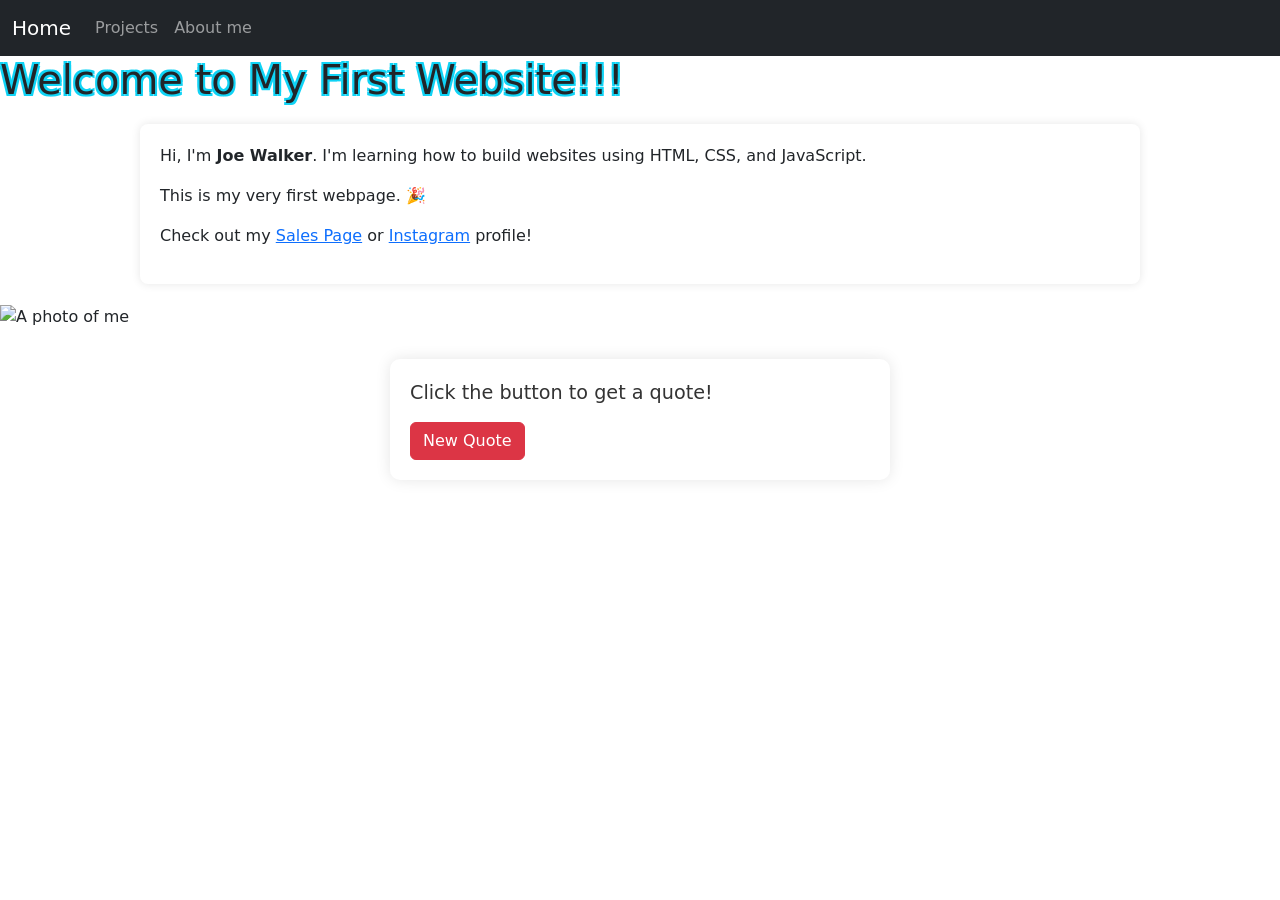
==== index.html @ fa88a77a "Rename html2.html to index.html" ====
<!DOCTYPE html>
<html lang="en">
<head>
    <meta charset="UTF-8">
    <title>Joe's First Website</title>
    <link rel="stylesheet" href="css2.css">
    <!-- <link href="https://cdn.jsdelivr.net/npm/bootstrap@5.3.7/dist/css/bootstrap.min.css" rel="stylesheet" integrity="sha384-LN+7fdVzj6u52u30Kp6M/trliBMCMKTyK833zpbD+pXdCLuTusPj697FH4R/5mcr" crossorigin="anonymous">
     -->
    <!-- <link href="[cdn.jsdelivr.net](https://cdn.jsdelivr.net/npm/bootstrap@5.3.7/dist/css/bootstrap.min.css)" rel="stylesheet"> -->
    <link rel="stylesheet" href="https://cdn.jsdelivr.net/npm/bootstrap@5.3.7/dist/css/bootstrap.min.css" >
</head>
<body>
   <nav class="navbar navbar-dark bg-dark navbar-expand-lg fw-light">
  <div class="container-fluid">
    <a class="navbar-brand" href="#">Home</a>
    <button class="navbar-toggler" type="button" data-bs-toggle="collapse" data-bs-target="#navbarSupportedContent" aria-controls="navbarSupportedContent" aria-expanded="false" aria-label="Toggle navigation">
      <span class="navbar-toggler-icon"></span>
    </button>
    <div class="collapse navbar-collapse" id="navbarSupportedContent">
      <ul class="navbar-nav me-auto mb-2 mb-lg-0">
        <li class="nav-item">
          <a class="nav-link" aria-current="page" href="projects.html">Projects</a>
        </li>
        <li class="nav-item">
          <a class="nav-link" href="aboutme.html">About me</a>
        </li>
      </ul>
    </div>
  </div>
</nav>
    <h1>Welcome to My First Website!!!</h1>

    <div class="about">
        <p>Hi, I'm <strong>Joe Walker</strong>. I'm learning how to build websites using HTML, CSS, and JavaScript.</p>
        <p>This is my very first webpage. 🎉</p>
        <p>Check out my <a href="https://americanglass.us/about.php" target="_blank">Sales Page</a> or <a href="https://www.instagram.com/joe_blows_glass" target="_blank">Instagram</a> profile!</p>
    </div>

    <img src="https://i.pinimg.com/originals/16/a4/56/16a456a7d2fcbd9addc664458d2e1729.gif" alt="A photo of me" width="200">

    <div class="quote-box">
        <p id="quote">Click the button to get a quote!</p>
        <button type="button" class="btn btn-danger" onclick="newQuote()">New Quote</button>
    </div>

    <canvas id="snow"></canvas>
    <script src="https://cdnjs.cloudflare.com/ajax/libs/bootstrap/5.3.8/js/bootstrap.min.js" integrity="sha512-nKXmKvJyiGQy343jatQlzDprflyB5c+tKCzGP3Uq67v+lmzfnZUi/ZT+fc6ITZfSC5HhaBKUIvr/nTLCV+7F+Q==" crossorigin="anonymous" referrerpolicy="no-referrer"></script>    <!-- Snow Script -->
    <script>
    const canvas = document.getElementById('snow');
    const ctx = canvas.getContext('2d');
    canvas.width = window.innerWidth;
    canvas.height = window.innerHeight;
    let particles = [];

    for (let i = 0; i < 100; i++) {
        particles.push({
            x: Math.random() * canvas.width,
            y: Math.random() * canvas.height,
            r: Math.random() * 4 + 1,
            d: Math.random() * 1
        });
    }

    function drawSnow() {
        ctx.clearRect(0, 0, canvas.width, canvas.height);
        ctx.fillStyle = "white";
        ctx.beginPath();
        for (let i = 0; i < particles.length; i++) {
            let p = particles[i];
            ctx.moveTo(p.x, p.y);
            ctx.arc(p.x, p.y, p.r, 0, Math.PI * 2, true);
        }
        ctx.fill();
        update();
    }

    function update() {
        for (let i = 0; i < particles.length; i++) {
            let p = particles[i];
            p.y += p.d;
            if (p.y > canvas.height) {
                p.y = 0;
                p.x = Math.random() * canvas.width;
            }
        }
    }

    setInterval(drawSnow, 33);
    </script>

    <!-- Quote Script -->
    <script>
    const quotes = [
        "I live in a crazy time. - Anne Frank",
        "Two things are infinite: the universe and human stupidity; and I’m not sure about the former. - Einstein",
        "It's not a great wall. It's an alright wall I suppose. - Karl Pilkington",
        "I don’t know how to put this but, I’m kind of a big deal. - Ron Burgundy",
        "Real G's move in silence like lasagna. - Lil Wayne",
        "It is what it is til it ain’t. - Mac Miller"
    ];

    function newQuote() {
        const randomIndex = Math.floor(Math.random() * quotes.length);
        document.getElementById("quote").innerText = quotes[randomIndex];
    }
    </script>

</body>
</html>
---- css2.css ----
body {
    font-family: Arial, sans-serif;
    text-align: center;
    background-color: #f0f4f8;
    color: #333;
}

h1 {
    font-size: 3em;
    margin-top: 40px;
    margin-bottom: 20px;
    color: rgb(0, 0, 0);
    text-shadow: -2px 2px 0 #10d3f5, 2px -2px 0 #10d3f5, -2px -2px 0 #10d3f5, 2px 2px 0 #10d3f5;
}

.about {
    margin: 20px auto;
    max-width: 1000px;
    background: rgb(255, 255, 255);
    padding: 20px;
    border-radius: 8px;
    box-shadow: 0 0 10px rgba(0,0,0,0.1);
}

a {
    color: #0077cc;
    text-decoration: none;
}

a:hover {
    text-decoration: underline;
}
canvas#snow {
position: fixed;
top: 0;
left: 0;
pointer-events: none;
z-index: 0;
}
body > * {
position: relative;
z-index: 1;
}
body {
font-family: Arial, sans-serif;
text-align: center;
background-image: url('https://img.freepik.com/free-photo/3d-render-defocussed-snowy-tree-landscape_1048-14924.jpg'); /* or any snowy image */
background-size: cover;
background-repeat: no-repeat;
background-attachment: fixed;
color: #333;
}

.quote-box {
    background-color: white;
    margin: 30px auto;
    padding: 20px;
    max-width: 500px;
    border-radius: 10px;
    box-shadow: 0 0 15px rgba(0,0,0,0.1);
}

#quote {
    font-size: 1.2em;
    color: #333;
    margin-bottom: 15px;
}
/* 
button {
    padding: 10px 20px;
    background-color: #0077cc;
    color: white;
    border: none;
    border-radius: 6px;
    cursor: pointer;
}

button:hover {
    background-color: #005fa3;
} */
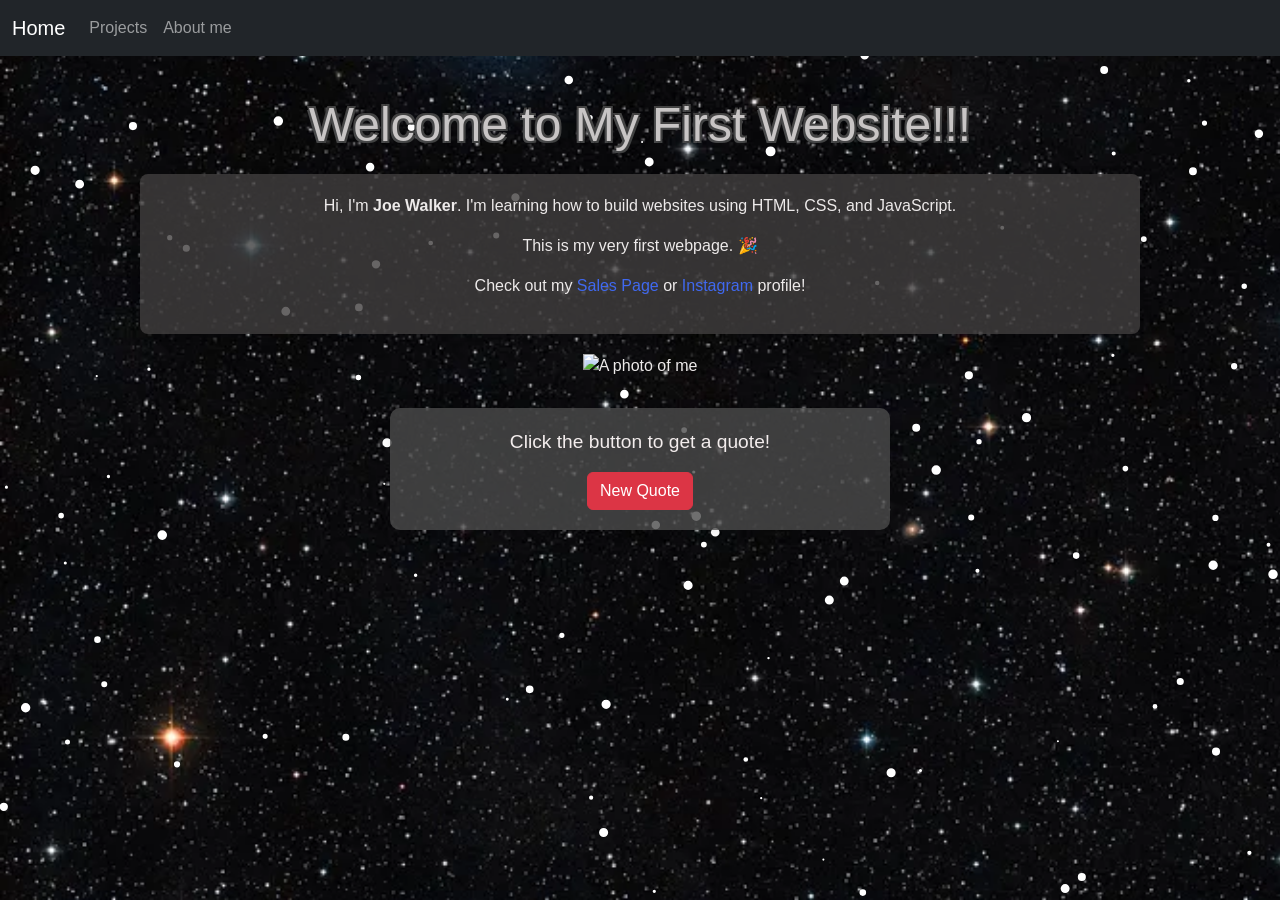
==== commit 49c6b4fd: "Add files via upload" ====
--- a/index.html
+++ b/index.html
@@ -3,7 +3,6 @@
 <head>
     <meta charset="UTF-8">
     <title>Joe's First Website</title>
-    <link rel="stylesheet" href="css2.css">
     <!-- <link href="https://cdn.jsdelivr.net/npm/bootstrap@5.3.7/dist/css/bootstrap.min.css" rel="stylesheet" integrity="sha384-LN+7fdVzj6u52u30Kp6M/trliBMCMKTyK833zpbD+pXdCLuTusPj697FH4R/5mcr" crossorigin="anonymous">
      -->
     <!-- <link href="[cdn.jsdelivr.net](https://cdn.jsdelivr.net/npm/bootstrap@5.3.7/dist/css/bootstrap.min.css)" rel="stylesheet"> -->
@@ -30,6 +29,8 @@
 </nav>
     <h1>Welcome to My First Website!!!</h1>
 
+    <link rel="stylesheet" href="css2.css">
+    
     <div class="about">
         <p>Hi, I'm <strong>Joe Walker</strong>. I'm learning how to build websites using HTML, CSS, and JavaScript.</p>
         <p>This is my very first webpage. 🎉</p>
--- a/css2.css
+++ b/css2.css
@@ -1,29 +1,24 @@
-body {
-    font-family: Arial, sans-serif;
-    text-align: center;
-    background-color: #f0f4f8;
-    color: #333;
-}
 
 h1 {
     font-size: 3em;
     margin-top: 40px;
     margin-bottom: 20px;
-    color: rgb(0, 0, 0);
-    text-shadow: -2px 2px 0 #10d3f5, 2px -2px 0 #10d3f5, -2px -2px 0 #10d3f5, 2px 2px 0 #10d3f5;
+    color: rgb(200, 197, 197);
+    text-shadow: -2px 2px 0 #474849, 2px -2px 0 #434343, -2px -2px 0 #434242, 2px 2px 0 #414242;
 }
 
 .about {
+    
     margin: 20px auto;
     max-width: 1000px;
-    background: rgb(255, 255, 255);
+    background: rgba(65, 63, 63, 0.8);
     padding: 20px;
     border-radius: 8px;
     box-shadow: 0 0 10px rgba(0,0,0,0.1);
 }
 
 a {
-    color: #0077cc;
+    color: #4069f0;
     text-decoration: none;
 }
 
@@ -37,6 +32,13 @@
 pointer-events: none;
 z-index: 0;
 }
+
+body {
+    font-family: Arial, sans-serif;
+    text-align: center;
+    background-color: #4d4e50;
+    color: #f7f5f5;
+}
 body > * {
 position: relative;
 z-index: 1;
@@ -44,15 +46,15 @@
 body {
 font-family: Arial, sans-serif;
 text-align: center;
-background-image: url('https://img.freepik.com/free-photo/3d-render-defocussed-snowy-tree-landscape_1048-14924.jpg'); /* or any snowy image */
+background-image: url('space.jpg'); /* or any snowy image */
 background-size: cover;
 background-repeat: no-repeat;
 background-attachment: fixed;
-color: #333;
+color: #edeaea;
 }
 
 .quote-box {
-    background-color: white;
+    background-color: rgba(76, 75, 75, 0.8);
     margin: 30px auto;
     padding: 20px;
     max-width: 500px;
@@ -62,7 +64,7 @@
 
 #quote {
     font-size: 1.2em;
-    color: #333;
+    color: #f3eded;
     margin-bottom: 15px;
 }
 /* 
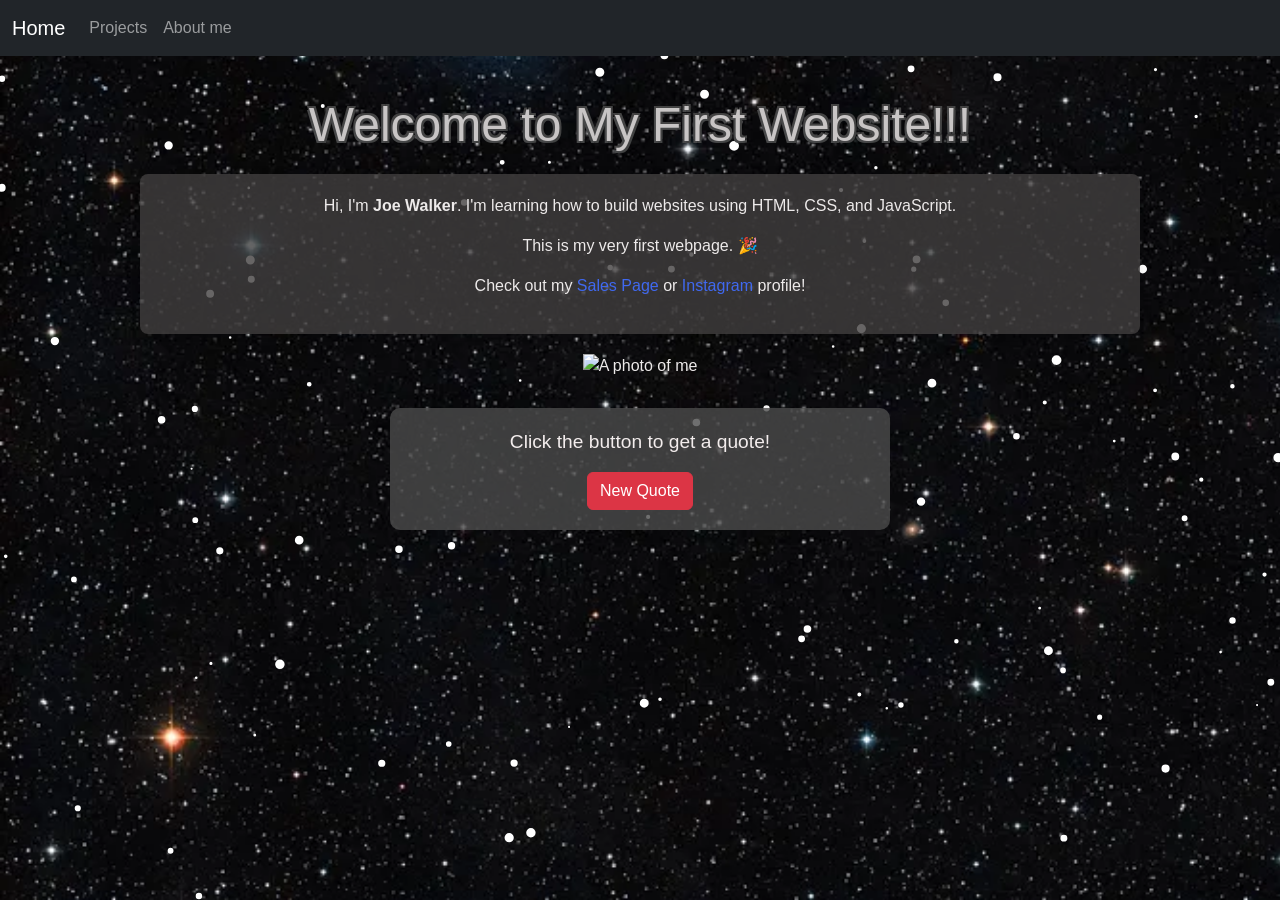
==== commit 9f3c1f0a: "Add files via upload" ====
--- a/index.html
+++ b/index.html
@@ -11,7 +11,7 @@
 <body>
    <nav class="navbar navbar-dark bg-dark navbar-expand-lg fw-light">
   <div class="container-fluid">
-    <a class="navbar-brand" href="#">Home</a>
+    <a class="navbar-brand" href="index.html">Home</a>
     <button class="navbar-toggler" type="button" data-bs-toggle="collapse" data-bs-target="#navbarSupportedContent" aria-controls="navbarSupportedContent" aria-expanded="false" aria-label="Toggle navigation">
       <span class="navbar-toggler-icon"></span>
     </button>
